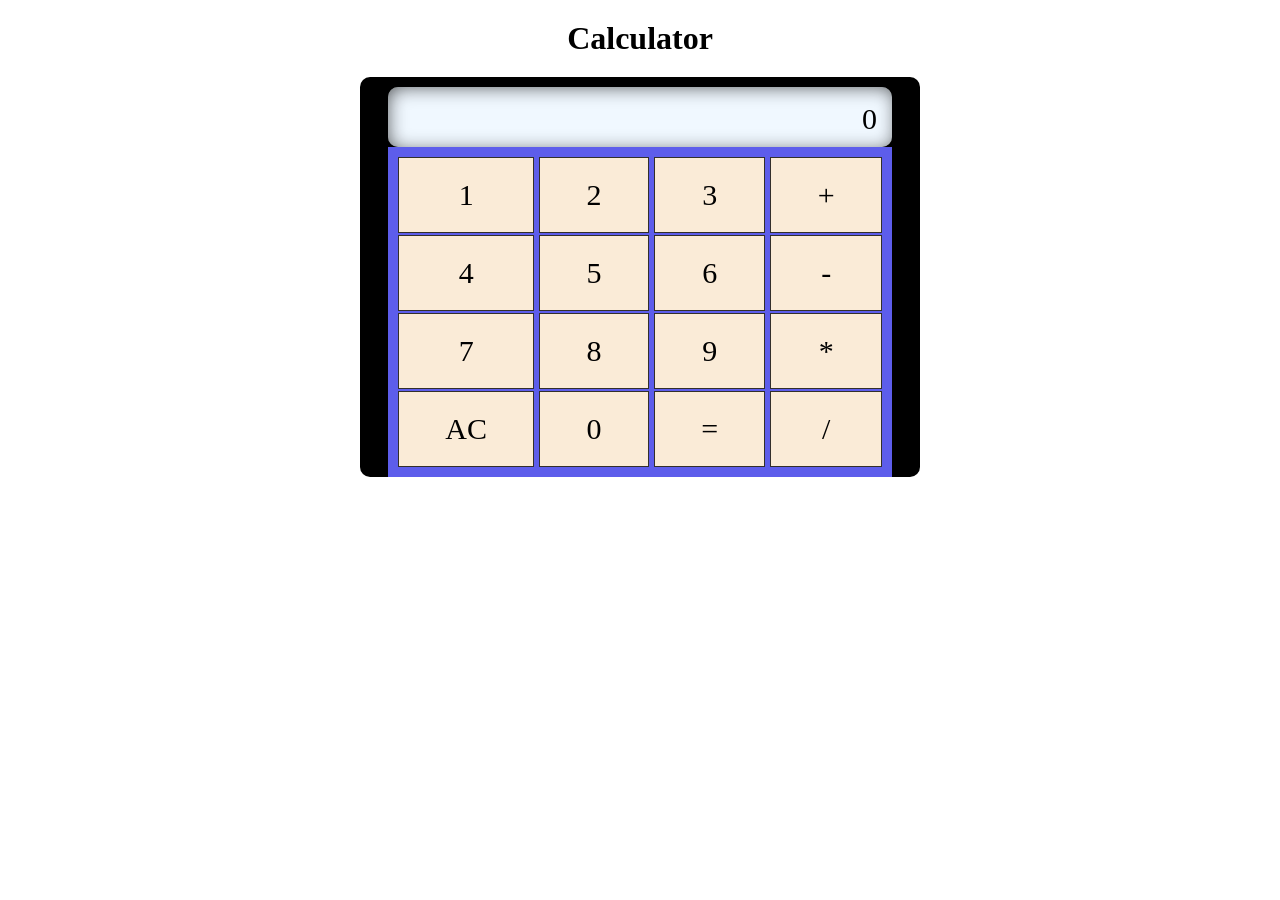
==== index.html @ 82a66366 "rename" ====
<!DOCTYPE html>
<html lang="en">
<head>
    <meta charset="UTF-8">
    <meta http-equiv="X-UA-Compatible" content="IE=edge">
    <meta name="viewport" content="width=device-width, initial-scale=1.0">
    <title>Basic Calculator</title>
    <link rel="stylesheet" href="style.css">
</head>
<body>
    <h1>Calculator</h1>
    <div class="main-body">
        <div class="main-screen">
            <span id="type">0</span>
        </div>

        <div class="keypad">
            <div class="grid-container">
                <div class="grid-item grid-item1" onclick="func1()">1</div>
                <div class="grid-item grid-item2" onclick="func2()">2</div>
                <div class="grid-item grid-item3" onclick="func3()">3</div>
                <div class="grid-item grid-item-plus" onclick="func_plus()">+</div>
                <div class="grid-item grid-item4" onclick="func4()">4</div>
                <div class="grid-item grid-item5" onclick="func5()">5</div>
                <div class="grid-item grid-item6" onclick="func6()">6</div>
                <div class="grid-item grid-item-minus" onclick="func_minus()">-</div>
                <div class="grid-item grid-item7" onclick="func7()">7</div>
                <div class="grid-item grid-item8" onclick="func8()">8</div>
                <div class="grid-item grid-item9" onclick="func9()">9</div>
                <div class="grid-item grid-item-mul" onclick="func_mul()">*</div>
                <div class="grid-item grid-item-ac" onclick="func_ac()">AC</div>
                <div class="grid-item grid-item0" onclick="func0()">0</div>
                <div class="grid-item grid-item-equal" onclick="func_equal()">=</div>
                <div class="grid-item grid-item-div" onclick="func_div()">/</div>
            </div>
        </div>
    </div>

    <script src="main.js"></script>
</body>
</html>
---- style.css ----
*{
    margin: 0;
    padding: 0;
    box-sizing: border-box;
}

h1{
    margin: 20px auto;
    text-align: center;
}

.main-body{
    width: 35rem;
    height: 25rem;
    background-color: black;
    margin: auto;
    border-radius: 10px;
    padding-top: 10px;
    display: flex;
    flex-direction: column;
}

.main-screen{
    position: relative;
    height: 4.5rem;
    width: 90%;
    background-color: aliceblue;
    box-shadow: inset 2px 2px 19px -3px rgba(0,0,0,0.7);
    margin: auto;
    border-radius: 10px;
}

.main-screen > span{
    float: right;
    margin-right: 15px;
    margin-top: 15px;
    font-size: 30px;
    -webkit-user-select: none;
    user-select: none;
}

.keypad{
    height: auto;
    width: 90%;
    background-color: aliceblue;
    margin: auto;
    border-radius: 10px;
}

.grid-container{
    height: 100%;
    width: 100%;
    display: grid;
    grid-template-columns: auto auto auto auto;
    background-color: rgb(93, 93, 235);
    padding: 10px;
    column-gap: 5px;
    row-gap: 2px;
}

.grid-item{
    background-color: antiquewhite;
    border : 1px solid rgba(0,0,0,0.8);
    padding: 20px;
    font-size: 30px;
    text-align: center;
    cursor: pointer;
    transition: all 0.2s ease;
}

.grid-item:focus,
.grid-item:active{
    transform: scale(0.92);
}
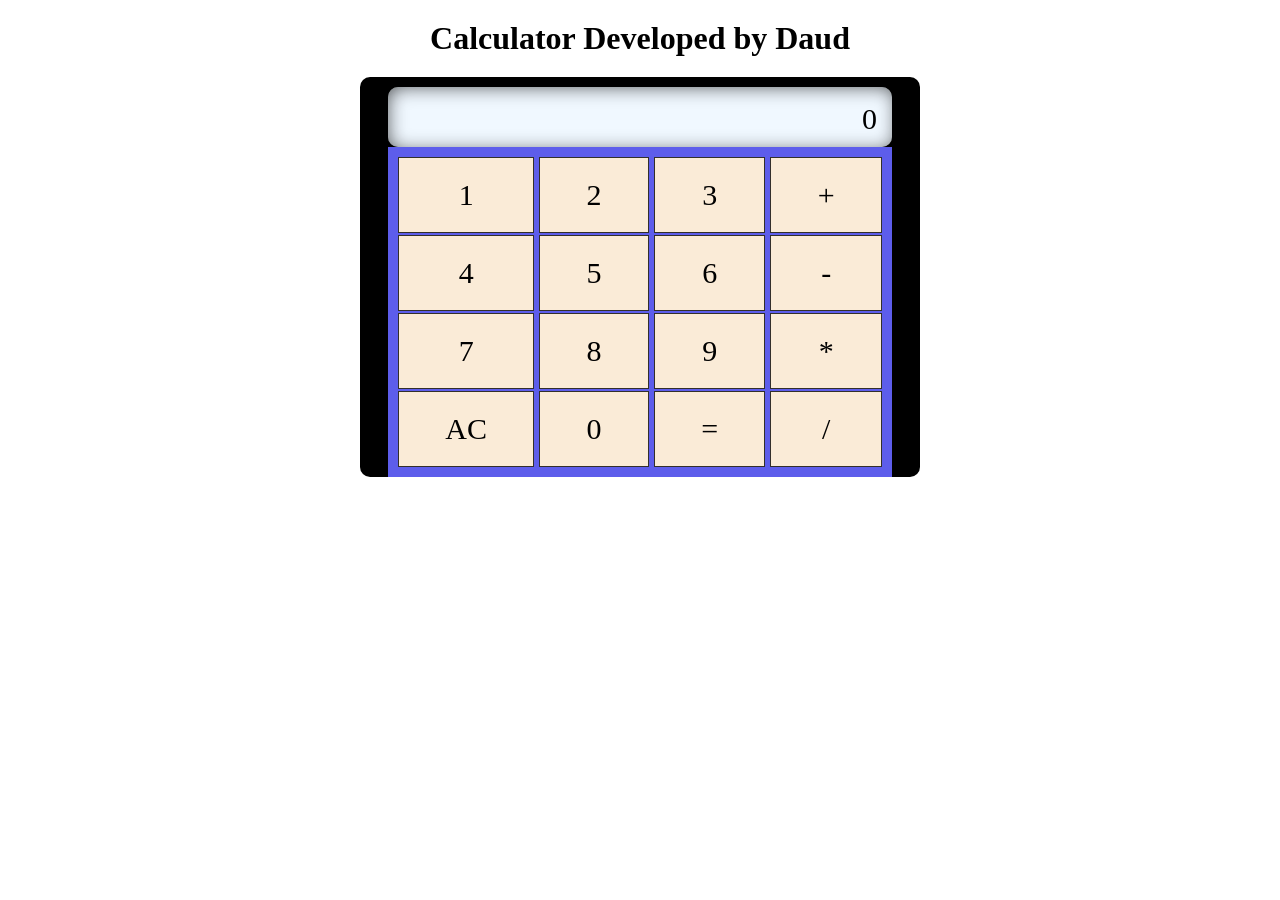
==== commit c036ee5f: "Update index.html" ====
--- a/index.html
+++ b/index.html
@@ -4,11 +4,11 @@
     <meta charset="UTF-8">
     <meta http-equiv="X-UA-Compatible" content="IE=edge">
     <meta name="viewport" content="width=device-width, initial-scale=1.0">
-    <title>Basic Calculator</title>
+    <title>Basic Calculator Developed By Daud</title>
     <link rel="stylesheet" href="style.css">
 </head>
 <body>
-    <h1>Calculator</h1>
+    <h1>Calculator Developed by Daud</h1>
     <div class="main-body">
         <div class="main-screen">
             <span id="type">0</span>
@@ -38,4 +38,4 @@
 
     <script src="main.js"></script>
 </body>
-</html>+</html>
